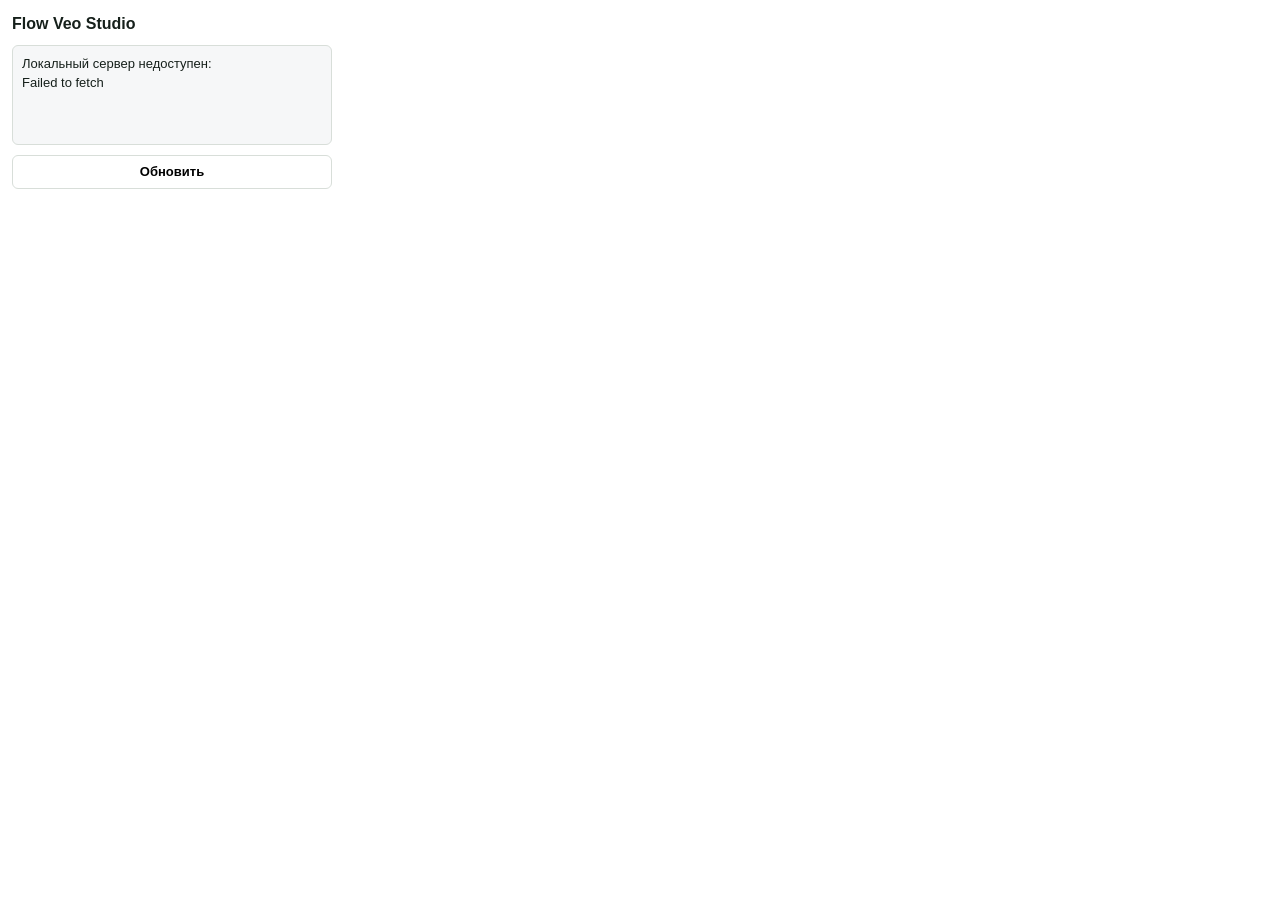
==== browser_extension/popup.html @ 1a5a8283 "Initial commit: Flow Veo Studio Local Windows tool for orchestrating Google Flow/Veo video generatio" ====
<!doctype html>
<html lang="ru">
  <head>
    <meta charset="utf-8" />
    <link rel="stylesheet" href="popup.css" />
  </head>
  <body>
    <h1>Flow Veo Studio</h1>
    <div id="status">Проверка...</div>
    <div id="actions"></div>
    <button id="refresh">Обновить</button>
    <script src="popup.js"></script>
  </body>
</html>
---- browser_extension/popup.css ----
body {
  width: 320px;
  margin: 0;
  padding: 12px;
  color: #16201b;
  background: #fff;
  font: 13px/1.45 "Segoe UI", Arial, sans-serif;
}

h1 {
  margin: 0 0 10px;
  font-size: 16px;
}

#status {
  min-height: 80px;
  padding: 9px;
  border: 1px solid #d8ded9;
  border-radius: 6px;
  background: #f6f7f8;
  white-space: pre-wrap;
}

button {
  width: 100%;
  min-height: 34px;
  margin-top: 10px;
  border: 1px solid #d8ded9;
  border-radius: 6px;
  background: #fff;
  font: inherit;
  font-weight: 600;
  cursor: pointer;
}
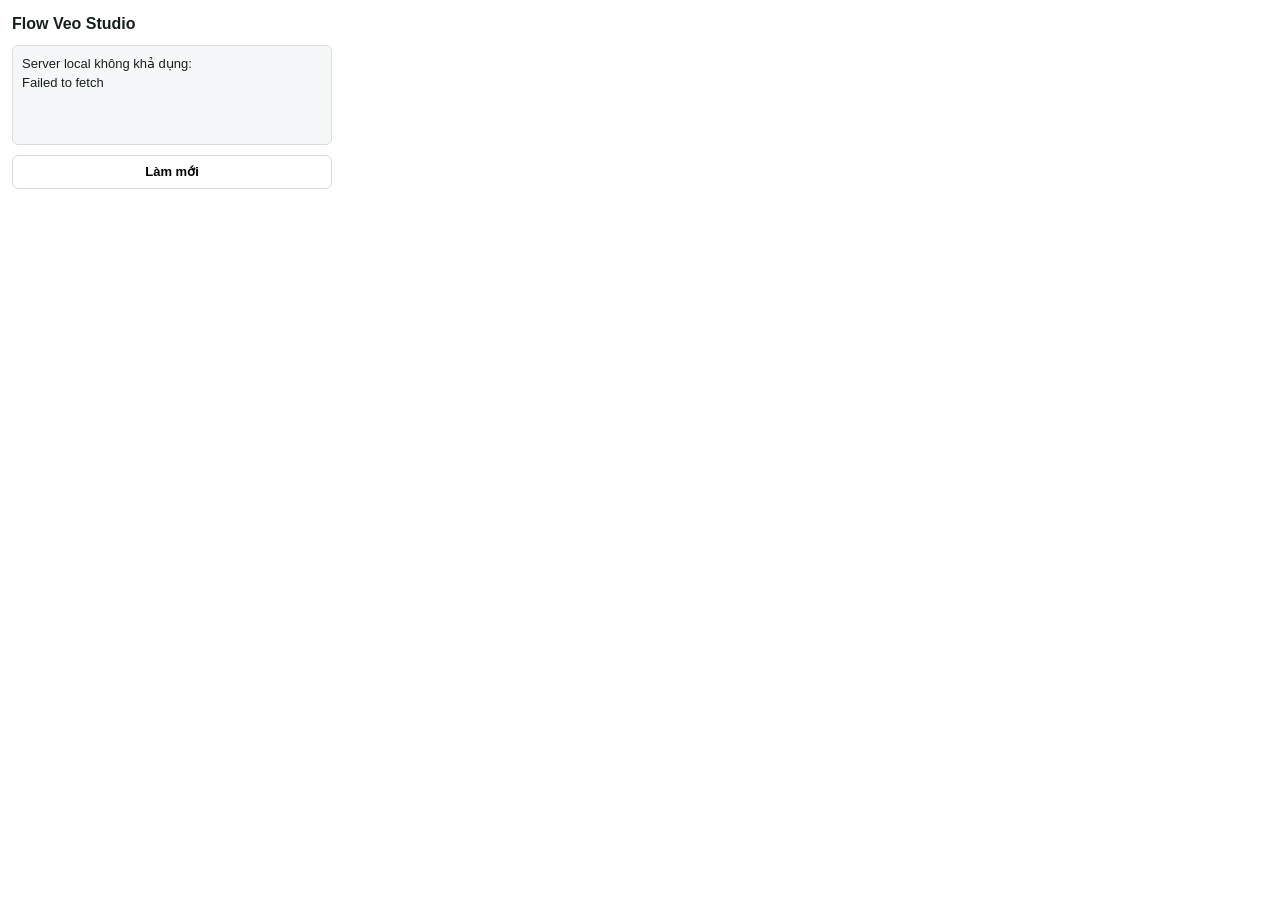
==== commit d2b7bab2: "feat: localize UI to Vietnamese and update styles - Changed the language of the HTML interface from " ====
--- a/browser_extension/popup.html
+++ b/browser_extension/popup.html
@@ -1,14 +1,14 @@
 <!doctype html>
-<html lang="ru">
+<html lang="vi">
   <head>
     <meta charset="utf-8" />
     <link rel="stylesheet" href="popup.css" />
   </head>
   <body>
     <h1>Flow Veo Studio</h1>
-    <div id="status">Проверка...</div>
+    <div id="status">Đang kiểm tra...</div>
     <div id="actions"></div>
-    <button id="refresh">Обновить</button>
+    <button id="refresh">Làm mới</button>
     <script src="popup.js"></script>
   </body>
 </html>
